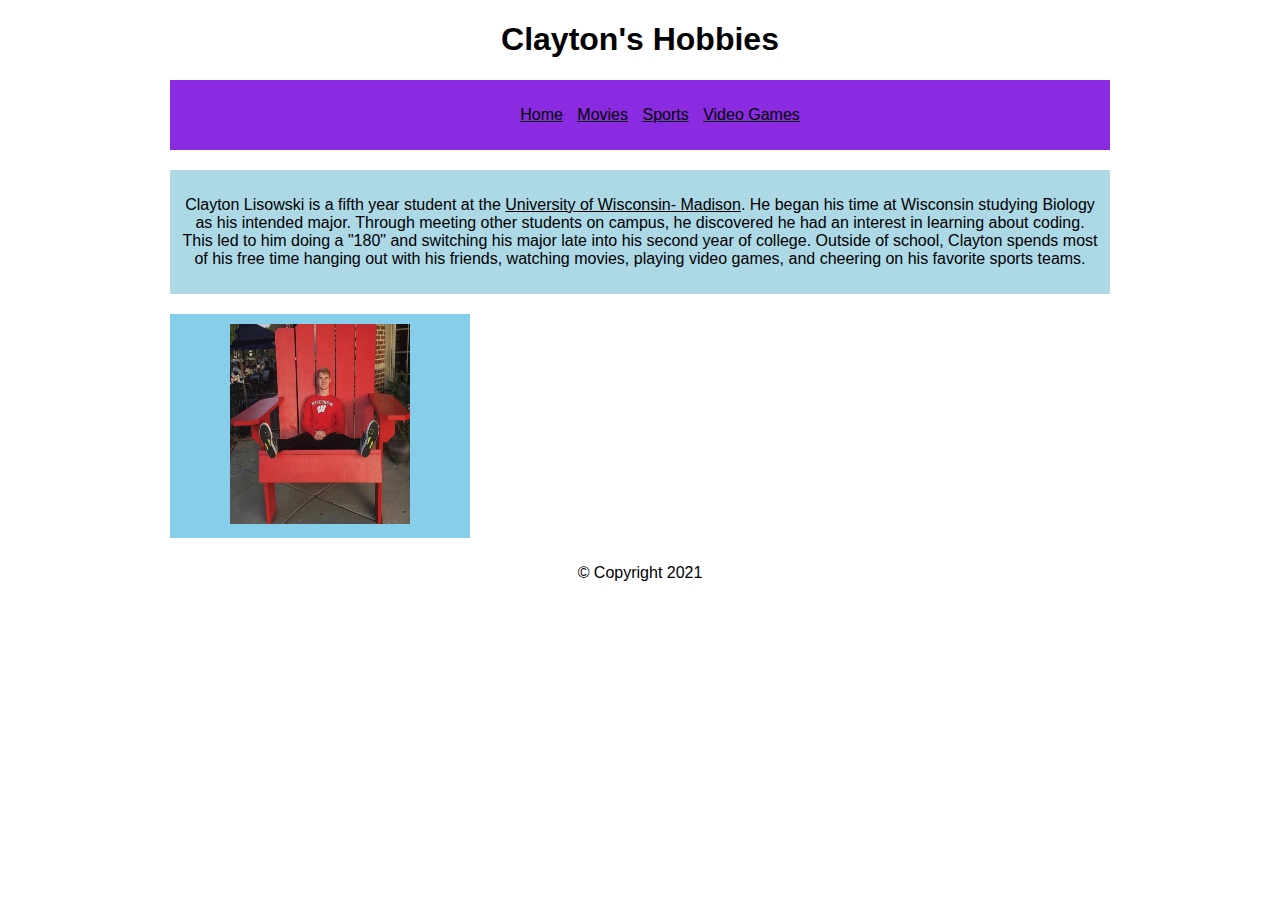
==== index.html @ 07045301 "Web files for LIS 351" ====
<!DOCTYPE html>
<html lang="en">
<meta charset="UTF-8">
<head> 
<title>Clayton's Hobbbies</title>
<link rel="stylesheet" text="text/css" href="stylesheet.css">

</head>

	<body>
		<header>
		<h1>Clayton's Hobbies</h1>
		<nav>
		<ul>
			<li><a href="index.html">Home</a></li>
			<li><a href="movies.html">Movies</a></li>
			<li><a href="sports.html">Sports</a></li>
			<li><a href="games.html">Video Games</a></li>
		</ul>
	</nav>
	</header>
	<section>
		<main>
		<p>Clayton Lisowski is a fifth year student at the <a href="https://www.wisc.edu/">University of Wisconsin- Madison</a>. He began his time at Wisconsin studying Biology as his intended major. Through meeting other students on campus, he discovered he had an interest in learning about coding. This led to him doing a "180" and switching his major late into his second year of college. Outside of school, Clayton spends most of his free time hanging out with his friends, watching movies, playing video games, and cheering on his favorite sports teams. </p>
	</main>
	<article>
		<img src="images\Clayton photo.jpg" alt= "Clayton's Photo" width="180" height ="200"> 
	</article>
	</section>
	<footer>
		<p>&copy; Copyright 2021</p>
	</footer>
	</body>

</html>
---- stylesheet.css ----
* {
	font-family: Arial, Verdana, sans-serif;
	color: Black;
	text-align: center;
}
body{
	Width:  960px;
	margin: 0 auto;
}
nav{
	background-color: blueviolet;
	padding: 10px;
	margin:  10px;
}

li{
	display: inline;
	padding: 5px;
}

section{
	overflow: auto;
	height: 100%;
}

main{
	background-color: lightblue;
	padding:  10px;
	margin: 10px;
}

article{
	background-color: skyblue;
	padding: 10px;
	margin: 10px;
	width: 280px;
	float: left;
}
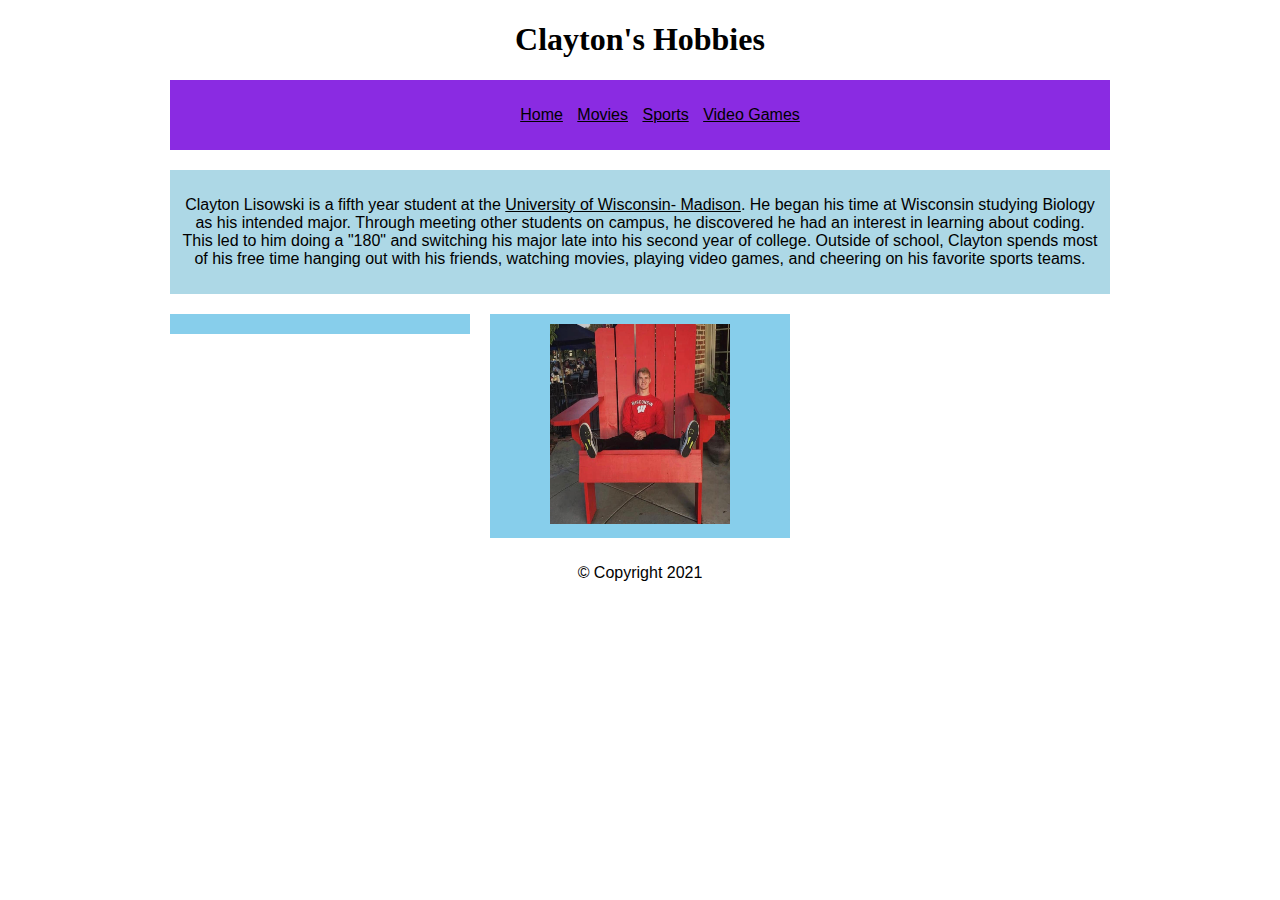
==== commit d1c2a65c: "Update index.html" ====
--- a/index.html
+++ b/index.html
@@ -9,7 +9,7 @@
 
 	<body>
 		<header>
-		<h1>Clayton's Hobbies</h1>
+		<h1 style = "color: black; font-family: Lucida Handwriting, cursive;">Clayton's Hobbies</h1>
 		<nav>
 		<ul>
 			<li><a href="index.html">Home</a></li>
@@ -24,6 +24,8 @@
 		<p>Clayton Lisowski is a fifth year student at the <a href="https://www.wisc.edu/">University of Wisconsin- Madison</a>. He began his time at Wisconsin studying Biology as his intended major. Through meeting other students on campus, he discovered he had an interest in learning about coding. This led to him doing a "180" and switching his major late into his second year of college. Outside of school, Clayton spends most of his free time hanging out with his friends, watching movies, playing video games, and cheering on his favorite sports teams. </p>
 	</main>
 	<article>
+	</article>
+	<article>
 		<img src="images\Clayton photo.jpg" alt= "Clayton's Photo" width="180" height ="200"> 
 	</article>
 	</section>
@@ -32,4 +34,4 @@
 	</footer>
 	</body>
 
-</html>+</html>
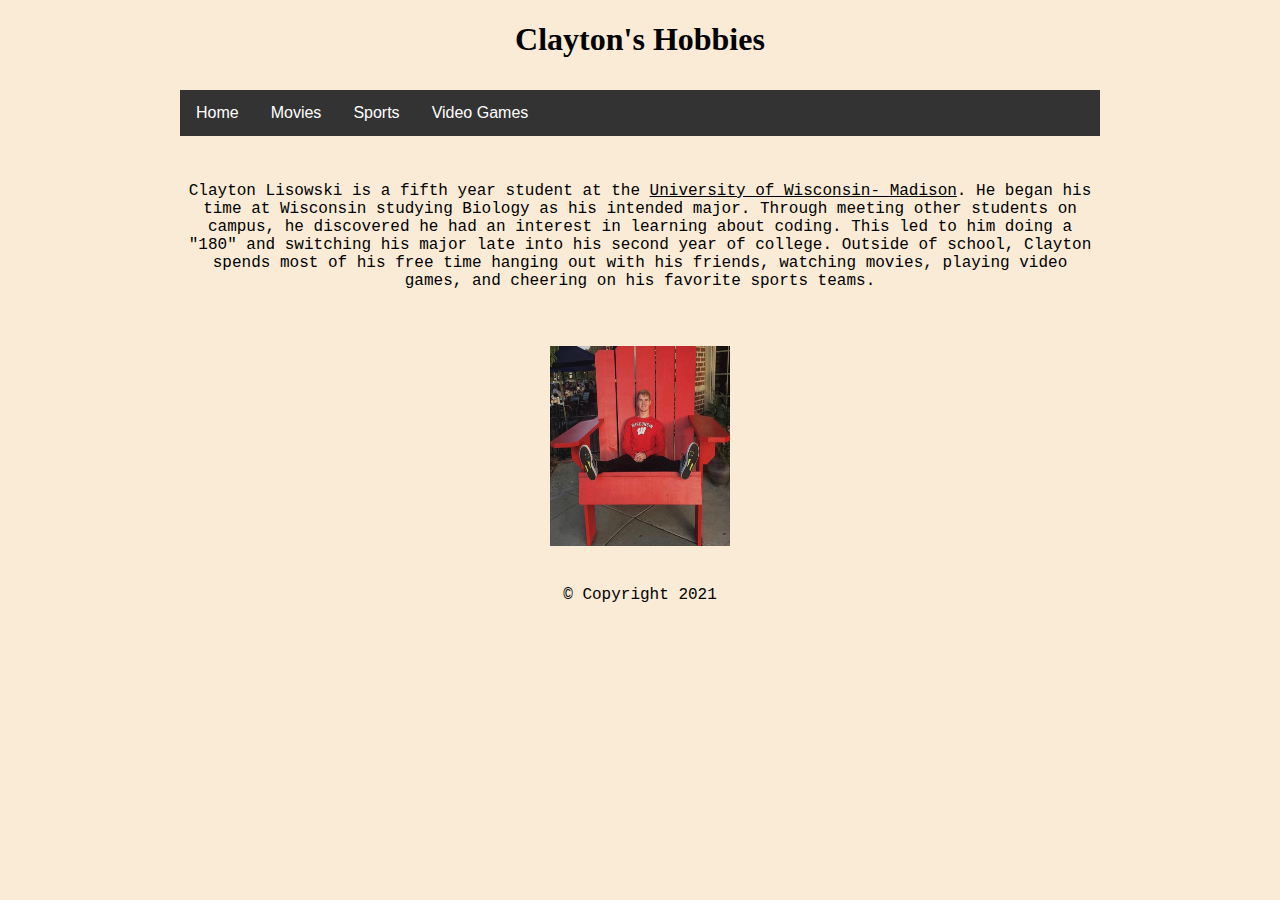
==== commit 591d82cb: "Update index.html" ====
--- a/index.html
+++ b/index.html
@@ -1,11 +1,8 @@
 <!DOCTYPE html>
 <html lang="en">
 <meta charset="UTF-8">
-<head> 
-<title>Clayton's Hobbbies</title>
-<link rel="stylesheet" text="text/css" href="stylesheet.css">
-
-</head>
+<title>Clayton's Hobbies</title>
+<link rel="stylesheet" href="stylesheet.css">
 
 	<body>
 		<header>
@@ -19,14 +16,14 @@
 		</ul>
 	</nav>
 	</header>
+	<main>
+	<p>Clayton Lisowski is a fifth year student at the <a href="https://www.wisc.edu/">University of Wisconsin- Madison</a>. He began his time at Wisconsin studying Biology as his intended major. Through meeting other students on campus, he discovered he had an interest in learning about coding. This led to him doing a "180" and switching his major late into his second year of college. Outside of school, Clayton spends most of his free time hanging out with his friends, watching movies, playing video games, and cheering on his favorite sports teams. </p>
+	</main>
 	<section>
-		<main>
-		<p>Clayton Lisowski is a fifth year student at the <a href="https://www.wisc.edu/">University of Wisconsin- Madison</a>. He began his time at Wisconsin studying Biology as his intended major. Through meeting other students on campus, he discovered he had an interest in learning about coding. This led to him doing a "180" and switching his major late into his second year of college. Outside of school, Clayton spends most of his free time hanging out with his friends, watching movies, playing video games, and cheering on his favorite sports teams. </p>
-	</main>
 	<article>
 	</article>
 	<article>
-		<img src="images\Clayton photo.jpg" alt= "Clayton's Photo" width="180" height ="200"> 
+		<img src="images/Clayton photo.jpg" alt= "Clayton's Photo" width="180" height ="200"> 
 	</article>
 	</section>
 	<footer>
--- a/stylesheet.css
+++ b/stylesheet.css
@@ -1,38 +1,61 @@
 * {
-	font-family: Arial, Verdana, sans-serif;
 	color: Black;
 	text-align: center;
 }
 body{
 	Width:  960px;
 	margin: 0 auto;
+	font-family: "Lucida Console", "Courier New", monospace;
+	background-color: antiquewhite;
 }
 nav{
-	background-color: blueviolet;
+	font-family: Arial, Verdana, sans-serif;
 	padding: 10px;
 	margin:  10px;
+	display: block;
 }
 
-li{
-	display: inline;
-	padding: 5px;
+ul {
+  list-style-type: none;
+  margin: 0;
+  padding: 0;
+  overflow: hidden;
+  background-color: #333;
+}
+
+li {
+  float: left;
+}
+
+li a {
+  display: block;
+  color: white;
+  text-align: center;
+  padding: 14px 16px;
+  text-decoration: none;
+}
+
+/* Change the link color to #111 (black) on hover */
+li a:hover {
+  background-color: white;
+  color: black;
 }
 
 section{
 	overflow: auto;
 	height: 100%;
+	background-color: antiquewhite;
 }
 
 main{
-	background-color: lightblue;
 	padding:  10px;
 	margin: 10px;
 }
 
 article{
-	background-color: skyblue;
+	font-family: Arial, Verdana, sans-serif;
 	padding: 10px;
 	margin: 10px;
 	width: 280px;
 	float: left;
-}+}
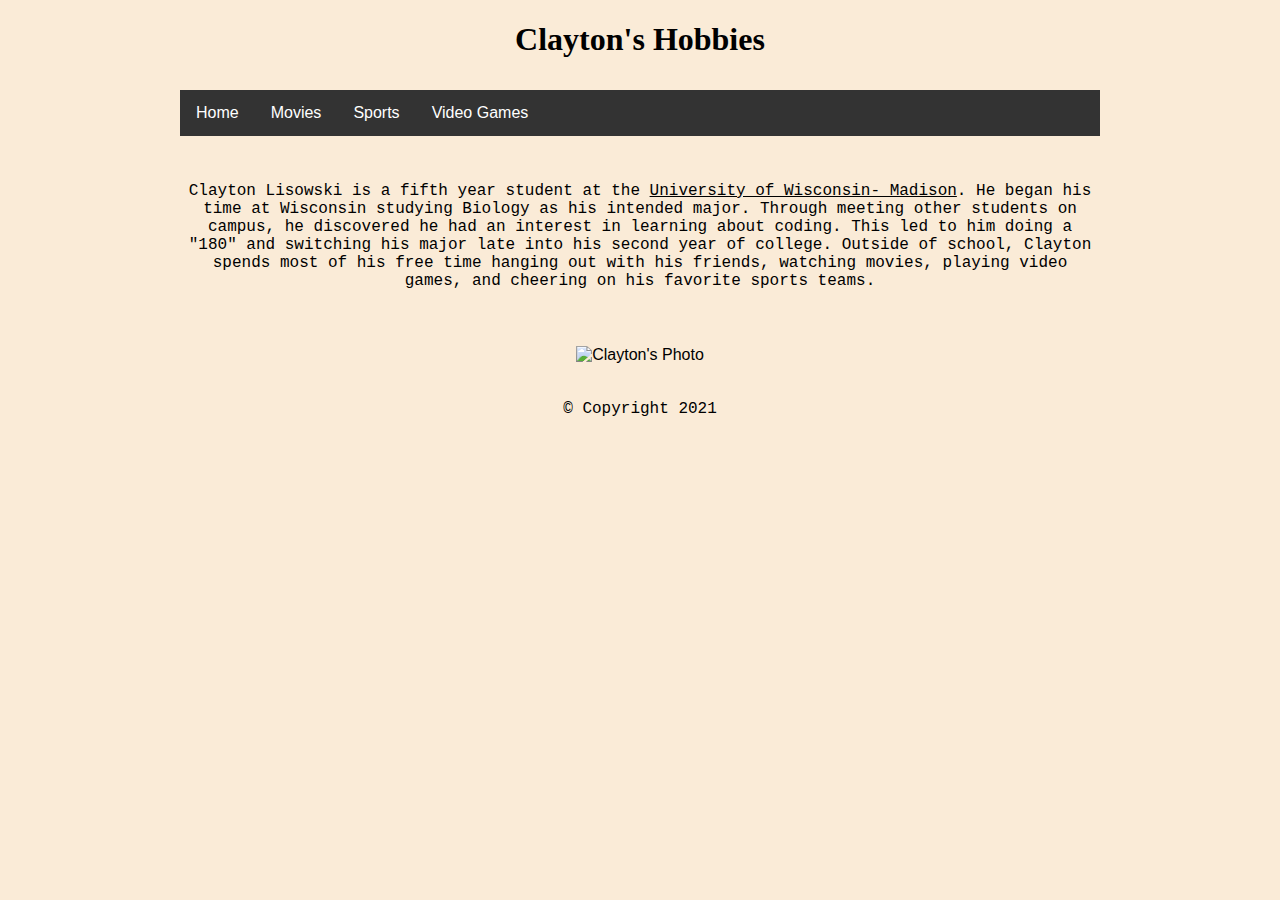
==== commit aa9855a0: "Update index.html" ====
--- a/index.html
+++ b/index.html
@@ -23,7 +23,7 @@
 	<article>
 	</article>
 	<article>
-		<img src="images/Clayton photo.jpg" alt= "Clayton's Photo" width="180" height ="200"> 
+		<img src="images/Claytonphoto.jpg" alt= "Clayton's Photo" width="180" height ="200"> 
 	</article>
 	</section>
 	<footer>
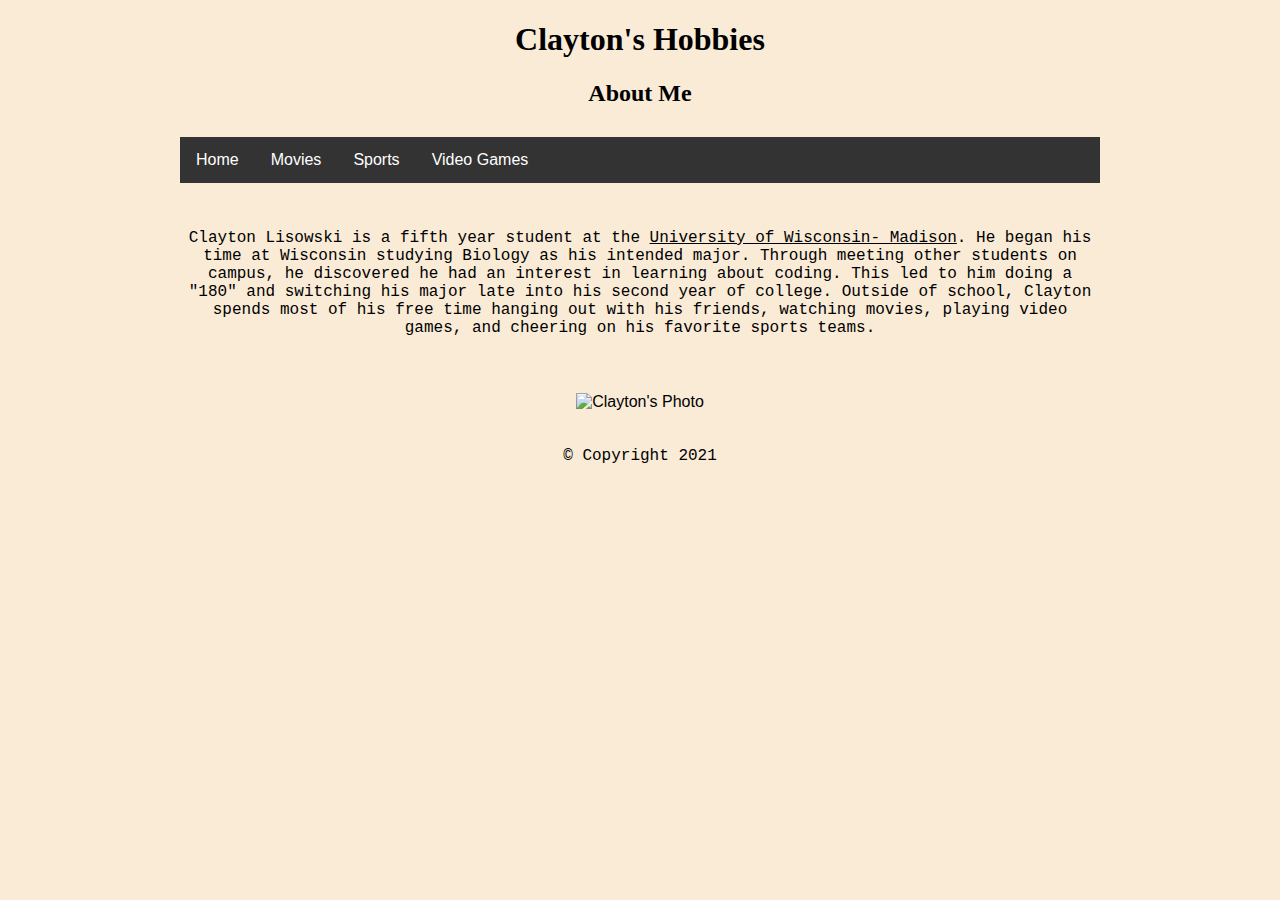
==== commit 9446e42d: "Update index.html" ====
--- a/index.html
+++ b/index.html
@@ -7,6 +7,7 @@
 	<body>
 		<header>
 		<h1 style = "color: black; font-family: Lucida Handwriting, cursive;">Clayton's Hobbies</h1>
+			<h2 style = "color: black; font-family: Lucida Handwriting, cursive;">About Me</h2>
 		<nav>
 		<ul>
 			<li><a href="index.html">Home</a></li>
